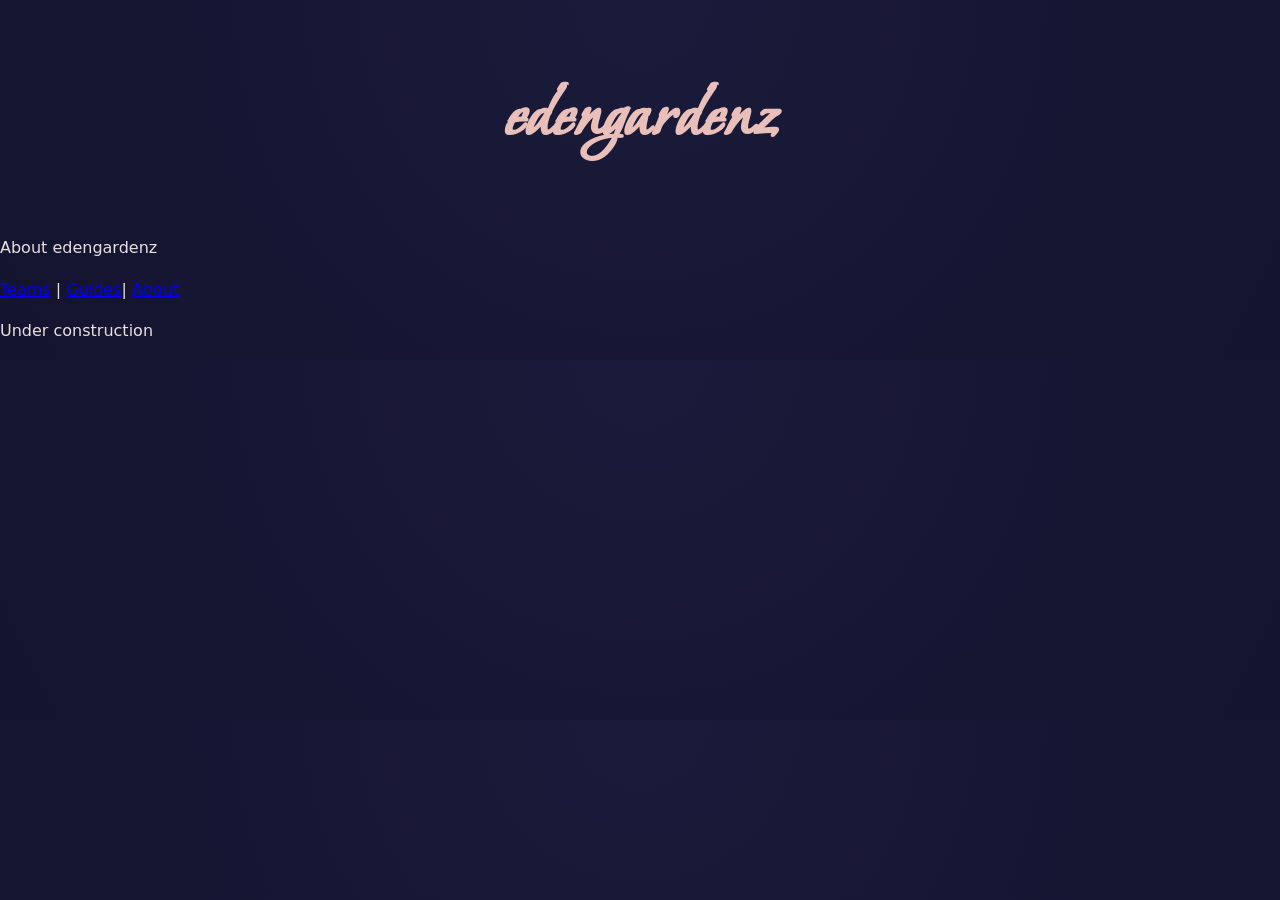
==== about.html @ 8e0439b8 "adding framework to help along production of other pages" ====
<!DOCTYPE html>
<html>
<head>
  <title>edengardenz | about</title>
  <link href="https://fonts.googleapis.com/css2?family=Bonheur+Royale&display=swap" rel="stylesheet">
  <link rel="stylesheet" href="style.css">
  <link rel="icon" href="assets/icons/archaludon.png" type="image/png">
</head>
<body>

<h1 class="logo">edengardenz</h1>
<p>About edengardenz</p>

<a href="teams.html">Teams</a> |
<a href="guides.html">Guides</a>|
<a href="about.html">About</a>

<p>Under construction</p>



</body>
</html>
---- style.css ----
:root {
  --bg: #141430;          /* OBS background */
  --panel: rgba(255, 255, 255, 0.06);
  --panel-border: rgba(232, 191, 185, 0.25);

  --text: #e8dfe0;
  --muted: rgba(232, 191, 185, 0.7);

  --accent: #e8bfb9;      /* your name color */
  --accent2: #7c5cff;
}

body {
  margin: 0;
  font-family: Inter, system-ui, sans-serif;
  background: radial-gradient(circle at top, #1a1a3a, var(--bg));
  color: var(--text);
  line-height: 1.6;
}

.logo {
  font-family: "Bonheur Royale", cursive;
  font-size: 80px;
  color: var(--accent);
  letter-spacing: 1px;
  text-align: center;
}

.team-section {
  margin-bottom: 40px;
}

.team-name {
  font-family: "DM Serif Display";
  font-size: 32px;
  color: var(--accent);
  margin: 0 0 12px 4px;
}

.card {
  background: rgba(255,255,255,0.05);
  border: 1px solid rgba(232,191,185,0.2);
  border-radius: 12px;
  padding: 16px;
  margin-bottom: 20px;
}

.team-grid {
  display: flex;
  flex-direction: row;
  gap: 12px;
  flex-wrap: nowrap;
  justify-content: flex-start;
  align-items: stretch;
  overflow-x: auto;
}

.mon-card {
  display: flex;
  flex-direction: column;
  align-items: center;
  text-align: center;
  padding: 12px 10px;
  min-width: 180px;
  flex: 1;
  background: rgba(255, 255, 255, 0.05);
  border: 1px solid rgba(232, 191, 185, 0.15);
  border-radius: 12px;
  gap: 4px;
}

.mon-card .pokemon-sprite {
  width: 132px;
  height: 132px;
  object-fit: contain;
  image-rendering: auto;
}

.item {
  display: flex;
  align-items: center;
  justify-content: center;
  gap: 4px;
  margin-top: 2px;
}

.item-name {
  font-size: 12px;
  color: var(--muted);
}

.item-wrap {
  margin-top: 6px;
  font-size: 12px;
}

.item-icon {
  width: 28px;
  height: 28px;
}

.role {
  font-size: 12px;
  opacity: 0.9;
  letter-spacing: 0.3px;
}

.ability,
.nature {
  font-size: 11px;
  color: var(--muted);
  line-height: 1.4;
}

.moves {
  display: flex;
  flex-direction: column;
  gap: 2px;
  margin-top: 4px;
  width: 100%;
}

.move {
  font-size: 11px;
  color: var(--text);
  line-height: 1.3;
}

/* =========================
   ROLE COLORS
========================= */

.role-setter {
    color: #63e6be;
}

.role-setup {
    color: #ff922b;
}

.role-sweeper {
  color: #ff6b6b;
}

.role-support {
  color: #4dabf7;
}

.role-pivot {
  color: #ffd43b;
}

.role-control {
  color: #b197fc;
}

.role-utility {
  color: #63e6be;
}

.role-wincon {
  color: #ffa8a8;
}

.role-cleanup {
    color: #ffa94d;
}

.role-phys-wall {
  color: #74c0fc;
}

.role-special-wall {
  color: #b197fc;
}

.role-unknown {
  color: rgba(255, 255, 255, 0.6);
}
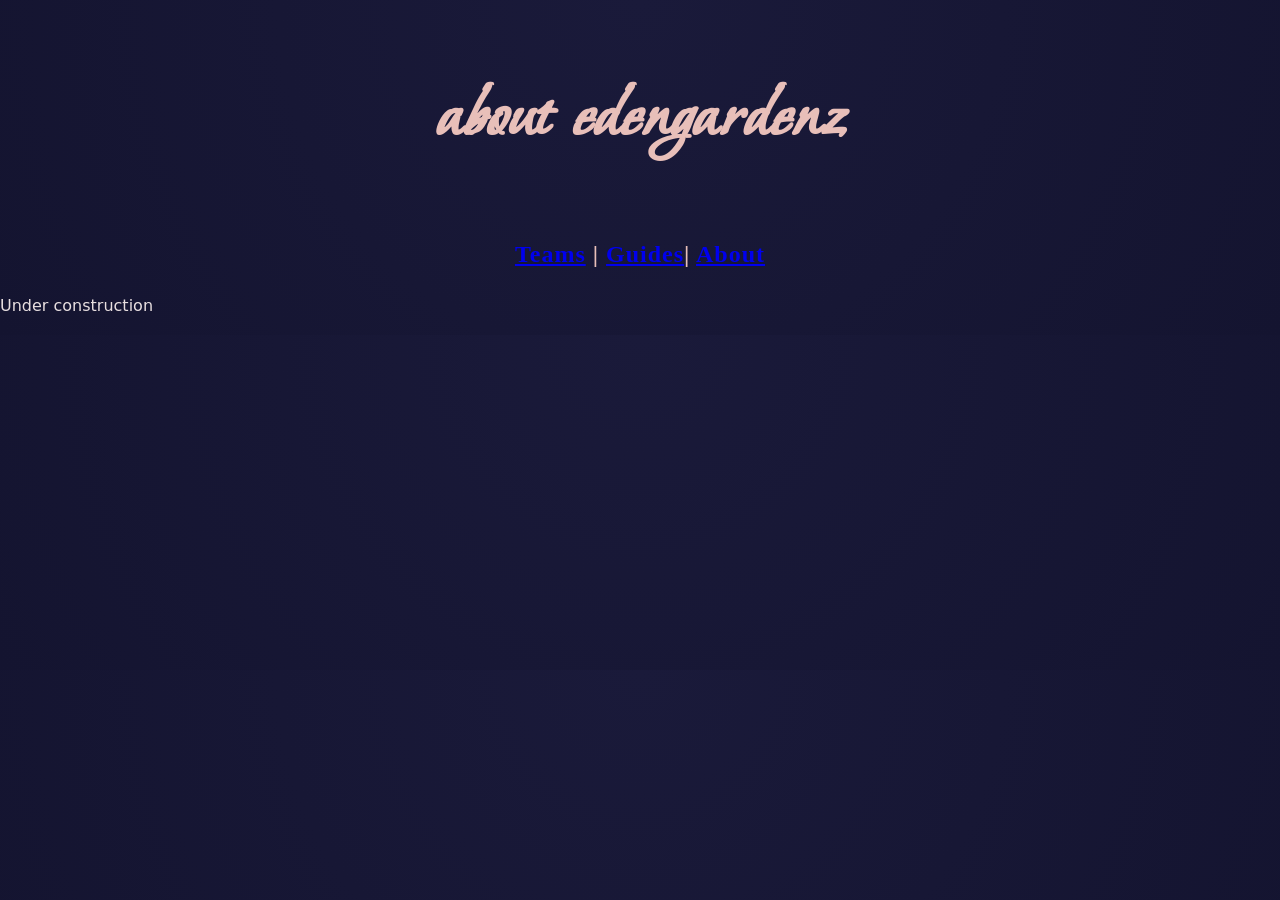
==== commit 0bede97c: "Fixing up formatting for the links" ====
--- a/about.html
+++ b/about.html
@@ -8,12 +8,13 @@
 </head>
 <body>
 
-<h1 class="logo">edengardenz</h1>
-<p>About edengardenz</p>
+<h1 class="logo">about edengardenz</h1>
 
+<h2 class="links">
 <a href="teams.html">Teams</a> |
 <a href="guides.html">Guides</a>|
 <a href="about.html">About</a>
+</h2>
 
 <p>Under construction</p>
 
--- a/style.css
+++ b/style.css
@@ -26,13 +26,21 @@
   text-align: center;
 }
 
+.links {
+  font-family: "DM Serif Display:";
+  font-size: 32;
+  color: var(--accent);
+  letter-spacing: 1px;
+  text-align: center;
+}
+
 .team-section {
   margin-bottom: 40px;
 }
 
 .team-name {
   font-family: "DM Serif Display";
-  font-size: 32px;
+  font-size: 26px;
   color: var(--accent);
   margin: 0 0 12px 4px;
 }
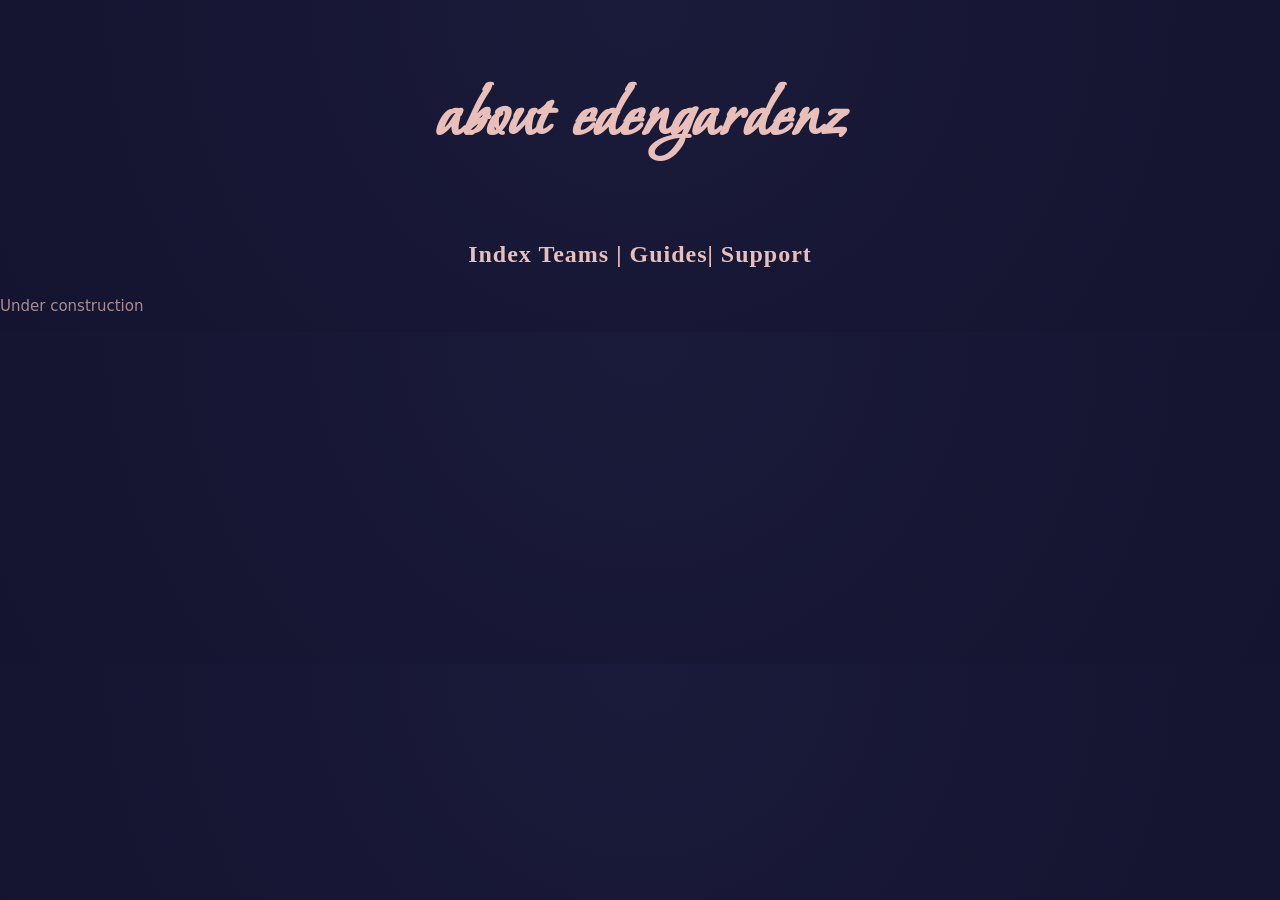
==== commit f46c0e27: "changing up the way links work, added a support page" ====
--- a/about.html
+++ b/about.html
@@ -11,9 +11,10 @@
 <h1 class="logo">about edengardenz</h1>
 
 <h2 class="links">
-<a href="teams.html">Teams</a> |
-<a href="guides.html">Guides</a>|
-<a href="about.html">About</a>
+  <a href="index.html">Index</a>
+  <a href="teams.html">Teams</a> |
+  <a href="guides.html">Guides</a>|
+  <a href="support.html">Support</a>
 </h2>
 
 <p>Under construction</p>
--- a/style.css
+++ b/style.css
@@ -18,6 +18,23 @@
   line-height: 1.6;
 }
 
+p {
+  font-size: 15px;
+  color: var(--muted);
+  line-height: 1.8;
+  max-width: 680px;
+  margin: 0 0 12px 0;
+}
+
+a {
+  color: var(--accent);
+  text-decoration: none;
+}
+
+a:hover {
+  text-decoration: underline;
+}
+
 .logo {
   font-family: "Bonheur Royale", cursive;
   font-size: 80px;
@@ -41,6 +58,13 @@
 .team-name {
   font-family: "DM Serif Display";
   font-size: 26px;
+  color: var(--accent);
+  margin: 0 0 12px 4px;
+}
+
+.team-code {
+  font-family: "DM Serif Display";
+  font-size: 22px;
   color: var(--accent);
   margin: 0 0 12px 4px;
 }
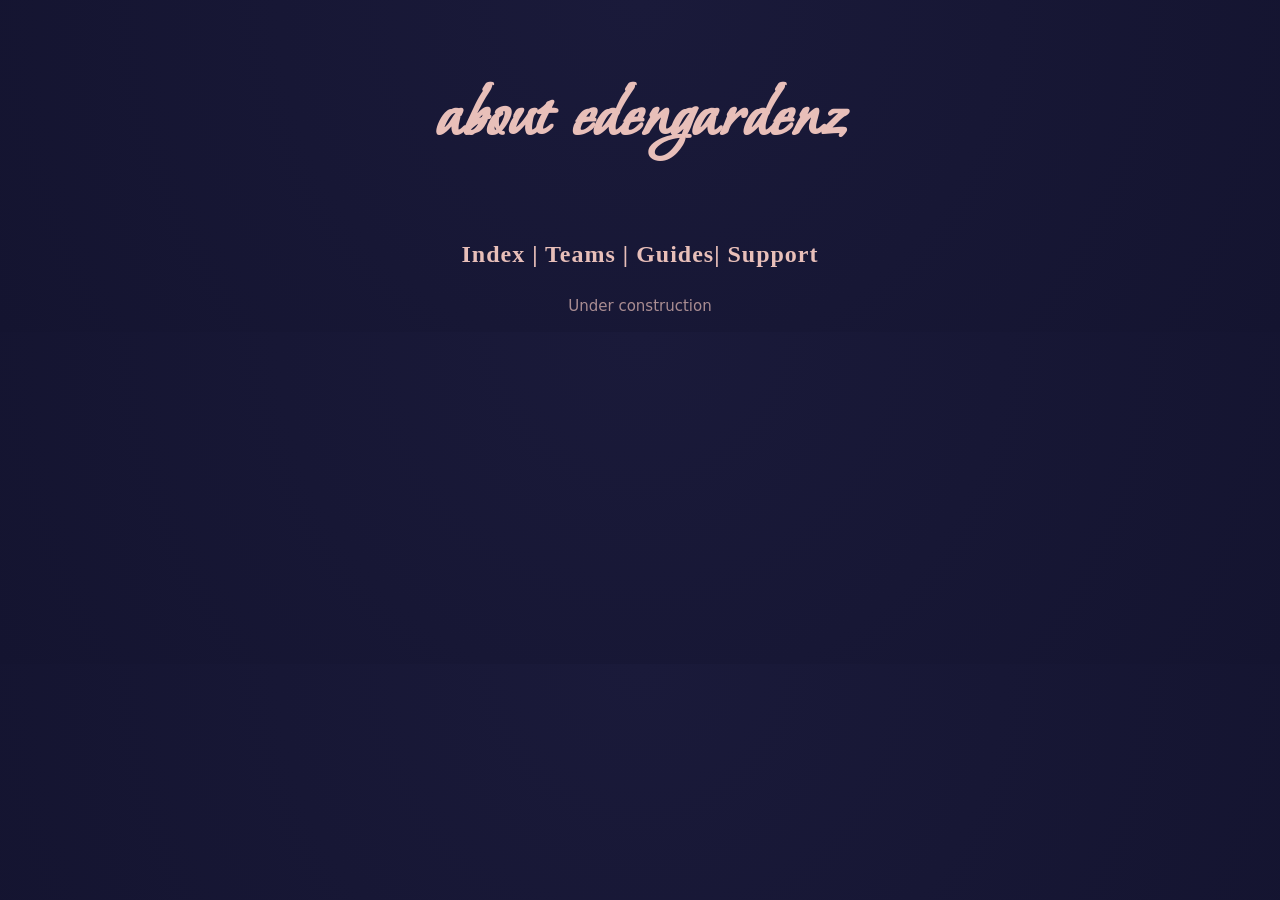
==== commit 1a7a4eda: "fixing center aligned paragraphs" ====
--- a/about.html
+++ b/about.html
@@ -11,7 +11,7 @@
 <h1 class="logo">about edengardenz</h1>
 
 <h2 class="links">
-  <a href="index.html">Index</a>
+  <a href="index.html">Index</a> |
   <a href="teams.html">Teams</a> |
   <a href="guides.html">Guides</a>|
   <a href="support.html">Support</a>
--- a/style.css
+++ b/style.css
@@ -23,7 +23,8 @@
   color: var(--muted);
   line-height: 1.8;
   max-width: 680px;
-  margin: 0 0 12px 0;
+  margin: 0 auto 12px auto;
+  text-align: center;
 }
 
 a {
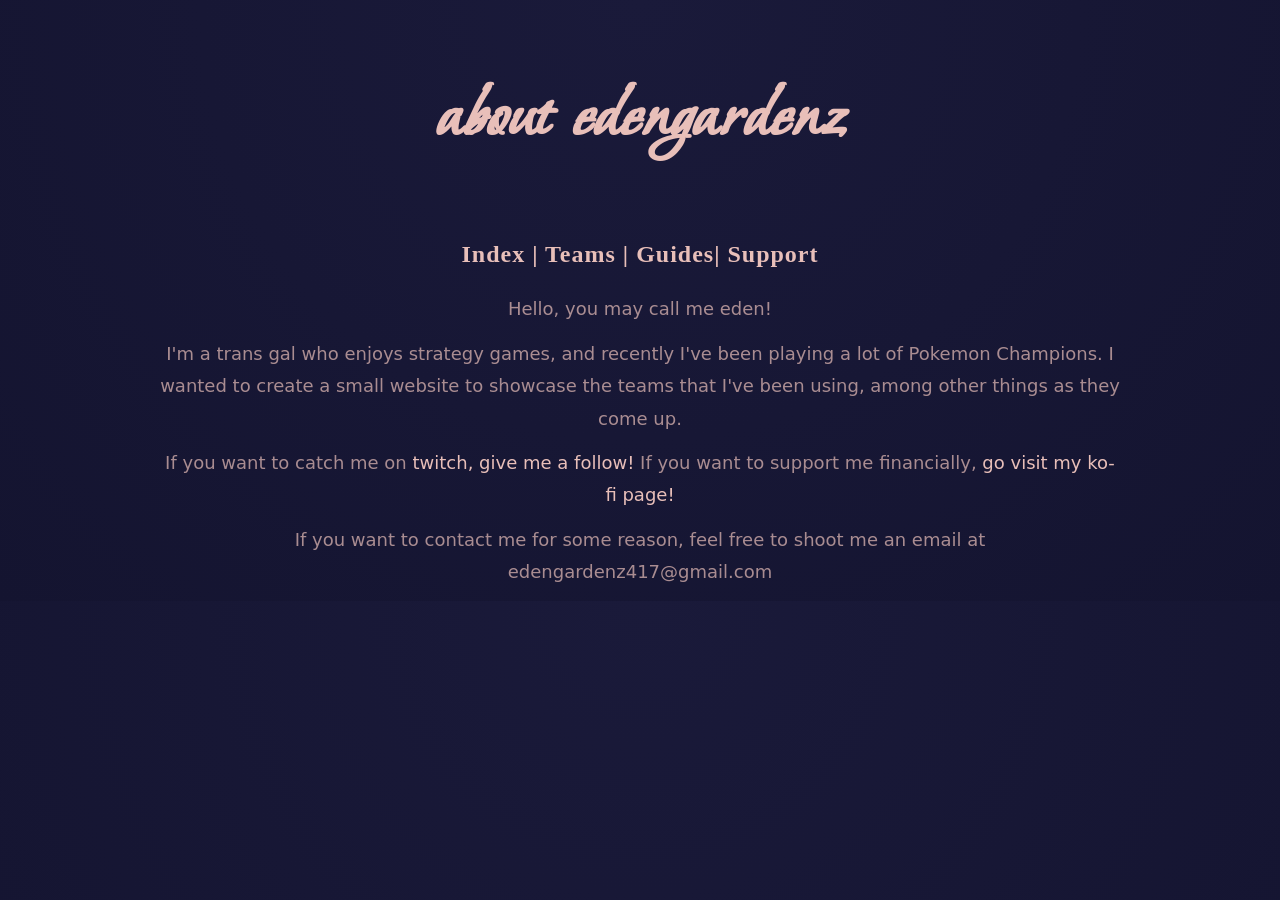
==== commit f71ba3ea: "work on about page" ====
--- a/about.html
+++ b/about.html
@@ -17,7 +17,10 @@
   <a href="support.html">Support</a>
 </h2>
 
-<p>Under construction</p>
+<p>Hello, you may call me eden!</p>
+<p>I'm a trans gal who enjoys strategy games, and recently I've been playing a lot of Pokemon Champions. I wanted to create a small website to showcase the teams that I've been using, among other things as they come up.</p>
+<p>If you want to catch me on <a href"https://www.twitch.tv/edengardenz>twitch, give me a follow!</a> If you want to support me financially, <a href="https://www.ko-fi.com/edengardenz">go visit my ko-fi page!</a></p>
+<p>If you want to contact me for some reason, feel free to shoot me an email at edengardenz417@gmail.com</p>
 
 
 
--- a/style.css
+++ b/style.css
@@ -19,10 +19,10 @@
 }
 
 p {
-  font-size: 15px;
+  font-size: 18px;
   color: var(--muted);
   line-height: 1.8;
-  max-width: 680px;
+  width: 75%;
   margin: 0 auto 12px auto;
   text-align: center;
 }
@@ -65,7 +65,7 @@
 
 .team-code {
   font-family: "DM Serif Display";
-  font-size: 22px;
+  font-size: 20px;
   color: var(--accent);
   margin: 0 0 12px 4px;
 }
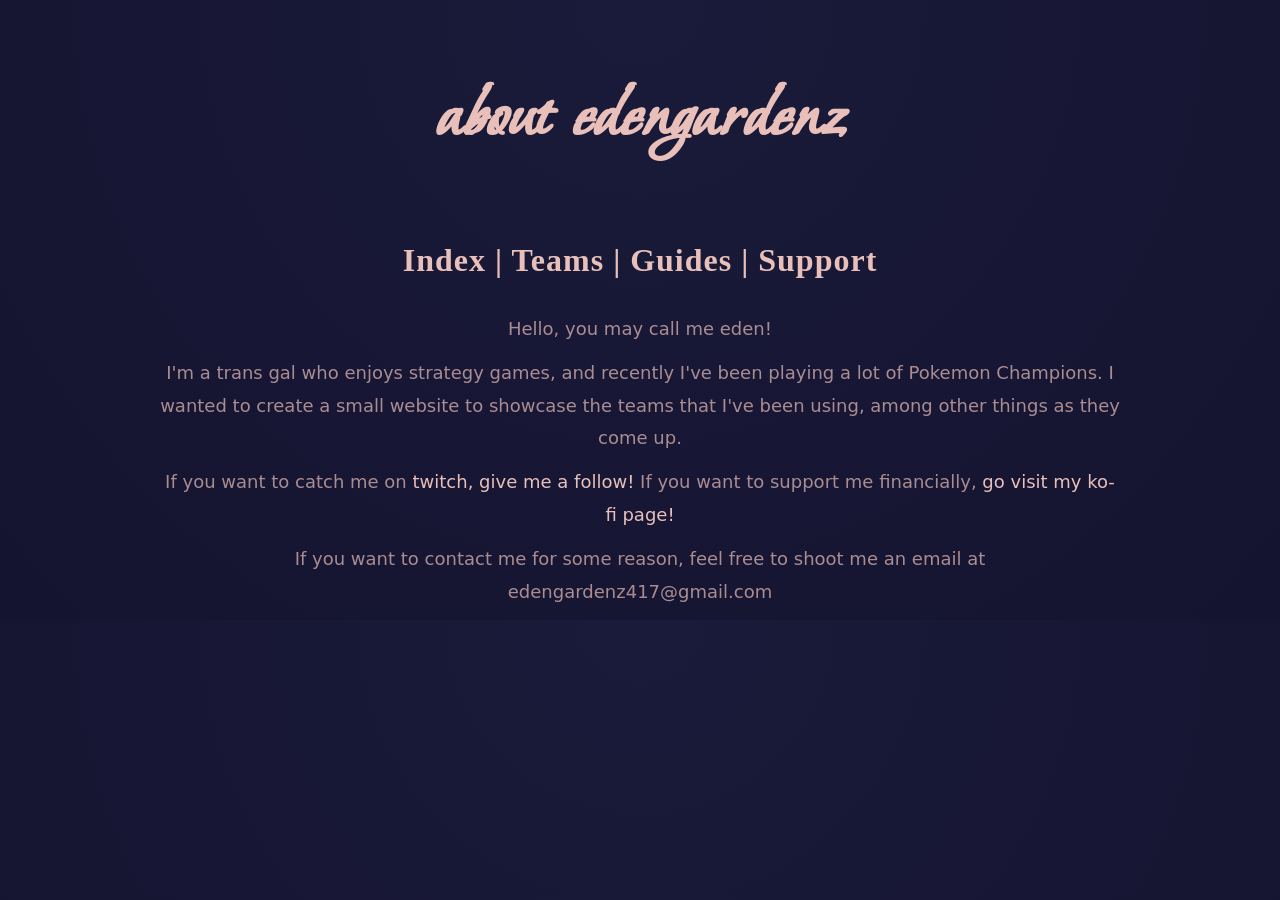
==== commit eebb2dd8: "small cleanup" ====
--- a/about.html
+++ b/about.html
@@ -13,7 +13,7 @@
 <h2 class="links">
   <a href="index.html">Index</a> |
   <a href="teams.html">Teams</a> |
-  <a href="guides.html">Guides</a>|
+  <a href="guides.html">Guides</a> |
   <a href="support.html">Support</a>
 </h2>
 
--- a/style.css
+++ b/style.css
@@ -45,8 +45,8 @@
 }
 
 .links {
-  font-family: "DM Serif Display:";
-  font-size: 32;
+  font-family: "DM Serif Display";
+  font-size: 32px;
   color: var(--accent);
   letter-spacing: 1px;
   text-align: center;
@@ -68,6 +68,14 @@
   font-size: 20px;
   color: var(--accent);
   margin: 0 0 12px 4px;
+}
+
+.disclaimer {
+  font-family: "DM Serif Display";
+  font-size: 20px;
+  color: var(--accent);
+  margin: 0 0 12px 4px;
+  text-align: center;
 }
 
 .card {
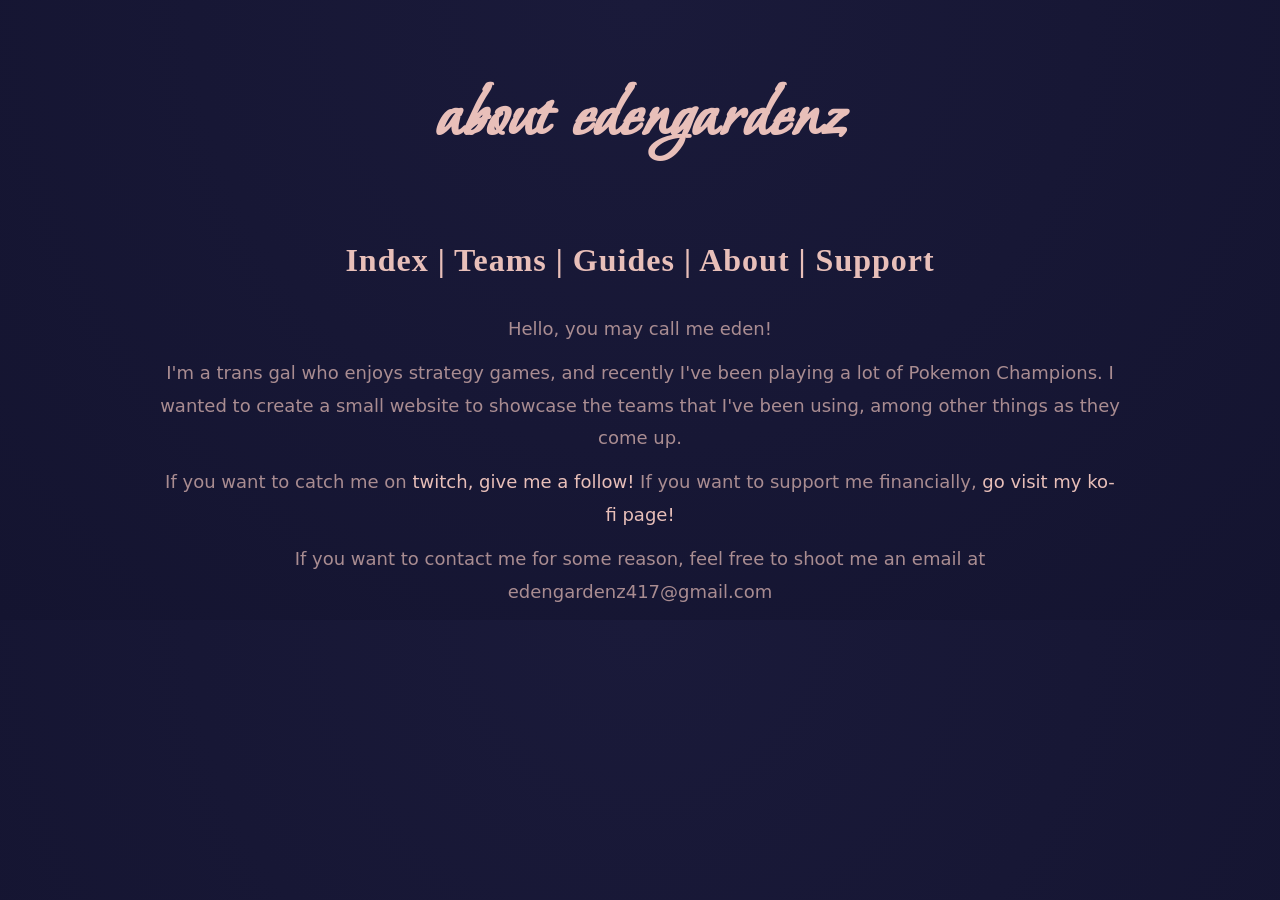
==== commit 389c0938: "made links consistent throughout site at cost of redundancy" ====
--- a/about.html
+++ b/about.html
@@ -14,6 +14,7 @@
   <a href="index.html">Index</a> |
   <a href="teams.html">Teams</a> |
   <a href="guides.html">Guides</a> |
+  <a href="about.html">About</a> |
   <a href="support.html">Support</a>
 </h2>
 
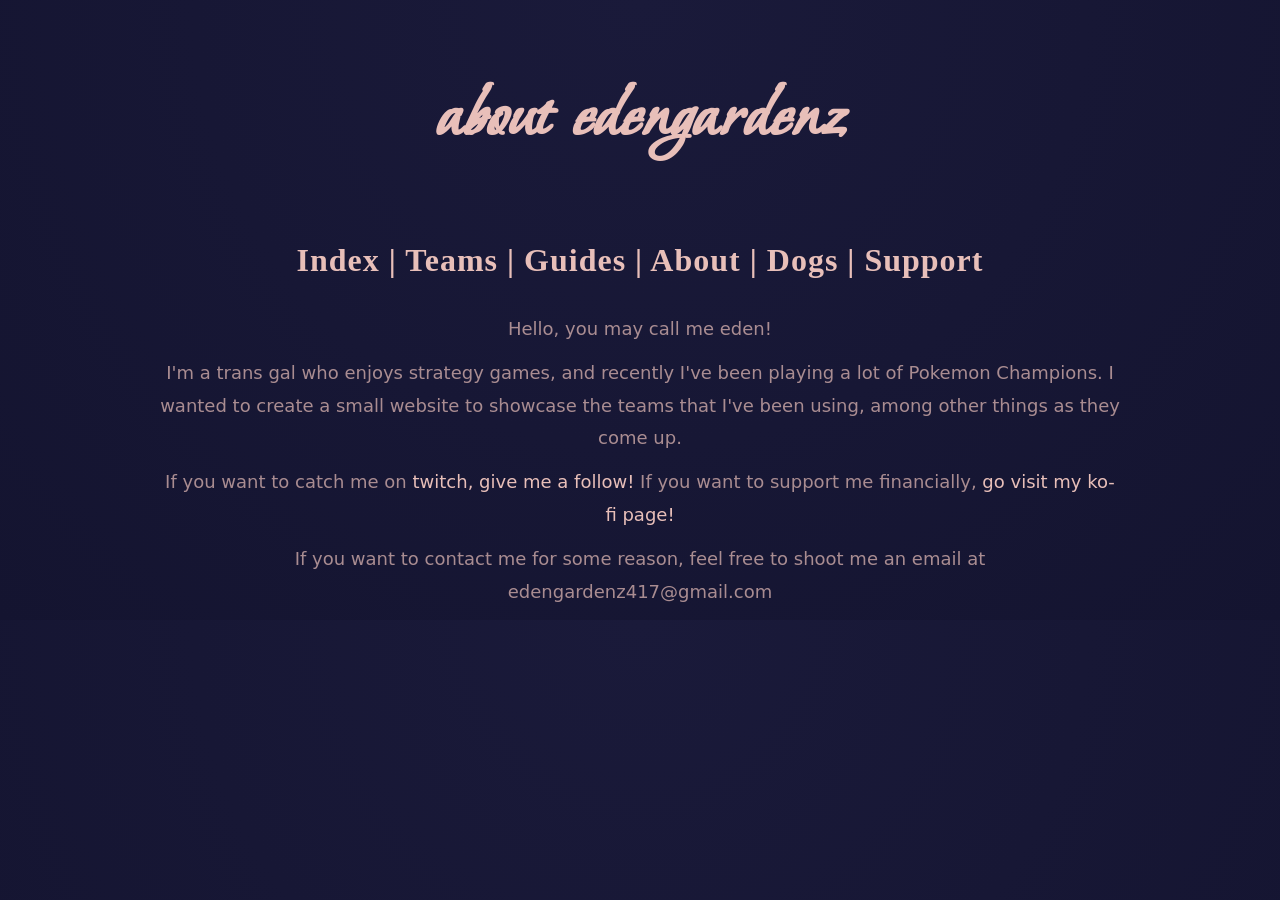
==== commit 7a204ee9: "added dogs section" ====
--- a/about.html
+++ b/about.html
@@ -15,6 +15,7 @@
   <a href="teams.html">Teams</a> |
   <a href="guides.html">Guides</a> |
   <a href="about.html">About</a> |
+  <a href="dogs.html">Dogs</a> |
   <a href="support.html">Support</a>
 </h2>
 
